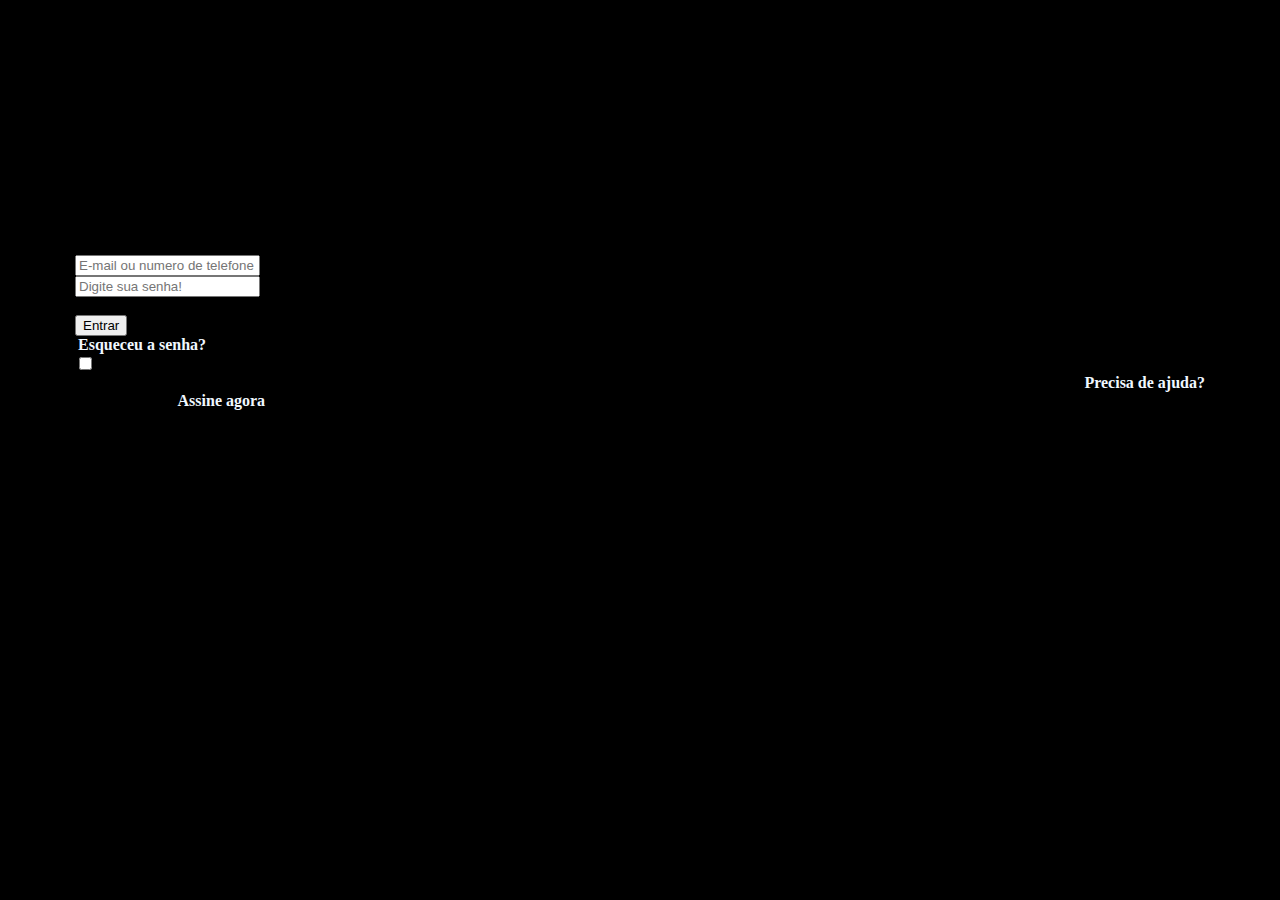
==== index.html @ bd3523df "Netflix Clone" ====
<!DOCTYPE html>
<html lang="pt-br">
<head>
    <meta charset="UTF-8">
    <meta name="viewport" content="width=device-width, initial-scale=1.0">
    <title>Netflix</title>
    <link rel="stylesheet" href="https://cdn.jsdelivr.net/npm/bootstrap@5.3.2/dist/css/bootstrap.min.css" integrity="sha384-T3c6CoIi6uLrA9TneNEoa7RxnatzjcDSCmG1MXxSR1GAsXEV/Dwwykc2MPK8M2HN" crossorigin="anonymous">
    <link rel="stylesheet" href="assets/css/style.css">
    <link rel="stylesheet" href="https://cdn.jsdelivr.net/npm/bootstrap-icons@1.11.3/font/bootstrap-icons.min.css">
    <link rel="shortcut icon" type="image/png" href="/assets/imagens/logosite.png">
</head>

<body class="bg_login">

    <div class="container-fluid">
        <header class="row">
            <img id="netflixLogo" src="assets/imagens/logo.png" alt="">
        </header>
        <div id="login" class="col-4 offset-4">
            <h1 class="text-white">Entrar</h1>
            <br>
            <form class="">
                <br>
                <input required type="email" name="" class="form-control form-control-lg inputs" placeholder="E-mail ou numero de telefone">
                <br>
                <div class="senha">
                    <input required type="password" id="inputSenha" class="form-control form-control-lg inputs" placeholder="Digite sua senha!"> 
                    <button class="form btn-right bi bi-eye-fill" id="btnVerSenha" type="button"></button>
                </div>
                <br>
                <button class="btn col-12 btn-danger btn-lg">Entrar</button>
                <div class="col text-center mt-3"><a href="#" class="links">Esqueceu a senha?</a>
                </div>
                <div class="row mt-4">
                    <div class="col text-white">
                        <input type="checkbox"> Lembrar de mim.
                    </div>
                    <div class="col" id="linkAjuda">
                        <a href="#" class="text-white links">Precisa de ajuda?</a>
                    </div>
                        <div class="row mt-4">
                            <div class="btnAssinar">
                                <p class="text-white">Novo por aqui?</p><a href="#" class="links">Assine agora</a>
                            </div>
                        </div>
                    </div>
                </div>
            </form>
        </div>
    </div>

<script src="/assets/js/script.js"></script>
</body>
</html>
---- assets/css/style.css ----
body {
    margin: 0;
    padding: 0;
    background-color: black;
}

body.bg_login{
    background-image: url(/assets/imagens/background.png);
    background-size: cover;
    background-repeat: no-repeat;
}

header{

    padding: 20px;
    background: linear-gradient(
        180deg,
        rgba(0,0,0,0.7) 0%,
        rgba(0,0,0,0) 100%
    );

}

.senha{

    display: flex;
    background-color: white;
    border-radius: 5px;

}

#netflixLogo{

    width: 200px;
    margin: 10px;

}

#login {

    background: rgba(0,0,0,0.7);
    padding: 75px;
    border-radius: 5px;

}

#linkAjuda{

    display: flex;
    justify-content: end;

}

#btnVerSenha{

    position: absolute;
    z-index: 2;
    margin-left: 310px;
    margin-top: 12px;

}

.bi-eye-fill,
.bi-eye-slash-fill{

    background-color: transparent;
    border: none;
    color: rgb(0, 0, 0);
    border-radius: 5px;

}

.btnAssinar{

    display: flex;

}

.links{
    text-decoration: none;
    color: aliceblue;
    font-weight: bolder;
    margin-left: 3px;
}

.senha{

    background-color: transparent;

}
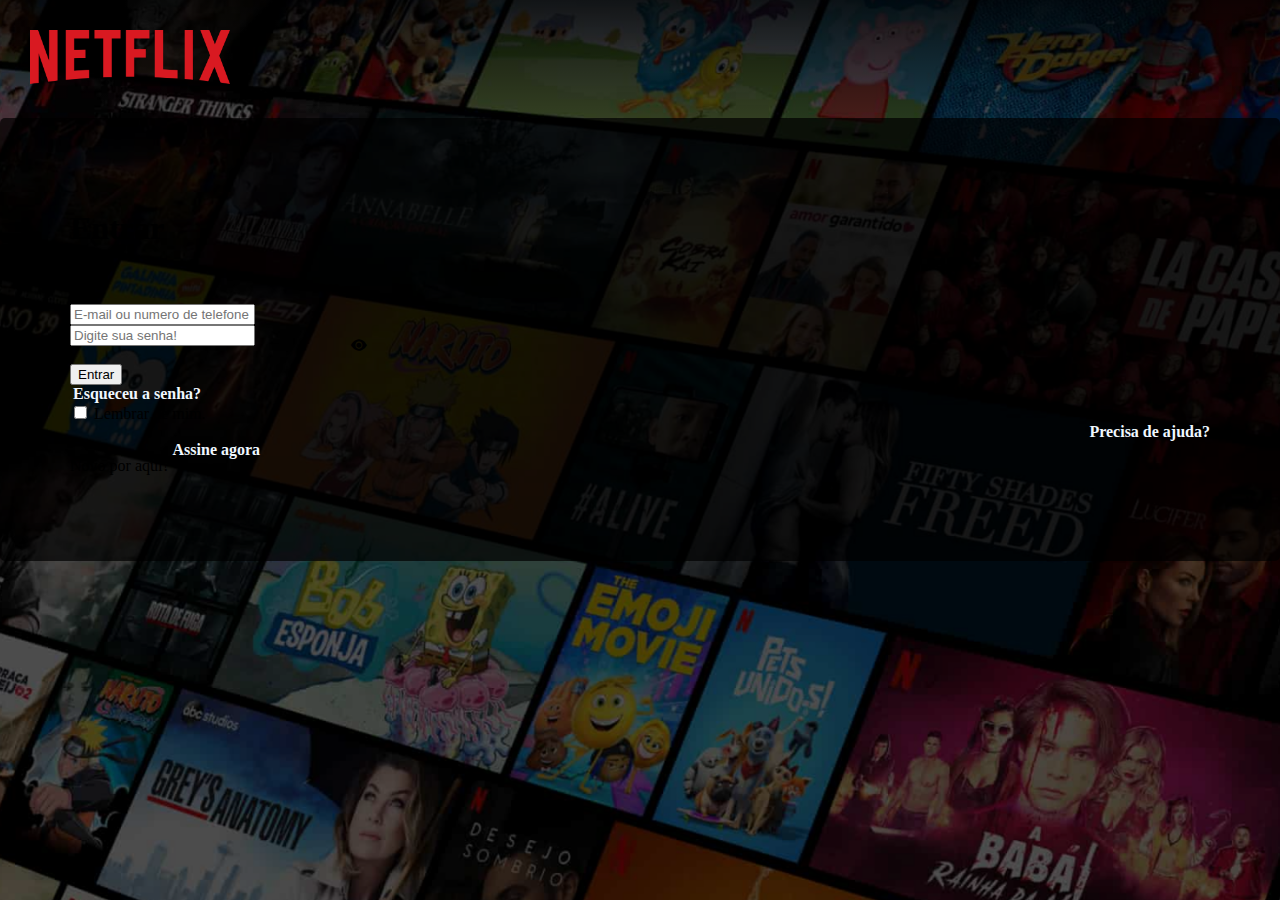
==== commit cbedd22c: "Front-end V 1.2" ====
--- a/index.html
+++ b/index.html
@@ -7,32 +7,32 @@
     <link rel="stylesheet" href="https://cdn.jsdelivr.net/npm/bootstrap@5.3.2/dist/css/bootstrap.min.css" integrity="sha384-T3c6CoIi6uLrA9TneNEoa7RxnatzjcDSCmG1MXxSR1GAsXEV/Dwwykc2MPK8M2HN" crossorigin="anonymous">
     <link rel="stylesheet" href="assets/css/style.css">
     <link rel="stylesheet" href="https://cdn.jsdelivr.net/npm/bootstrap-icons@1.11.3/font/bootstrap-icons.min.css">
-    <link rel="shortcut icon" type="image/png" href="/assets/imagens/logosite.png">
+    <link rel="shortcut icon" type="image/webp" href="/assets/images/logoNetflix.webp">
 </head>
 
 <body class="bg_login">
 
-    <div class="container-fluid">
+    <div class="container-fluid" id="container">
         <header class="row">
-            <img id="netflixLogo" src="assets/imagens/logo.png" alt="">
+            <img id="netflixLogo" src="assets/images/logo.png" alt="Netflix logo">
         </header>
         <div id="login" class="col-4 offset-4">
             <h1 class="text-white">Entrar</h1>
             <br>
             <form class="">
                 <br>
-                <input required type="email" name="" class="form-control form-control-lg inputs" placeholder="E-mail ou numero de telefone">
+                <input required type="email" id="inputEmail" class="form-control form-control-lg inputs" placeholder="E-mail ou numero de telefone">
                 <br>
                 <div class="senha">
                     <input required type="password" id="inputSenha" class="form-control form-control-lg inputs" placeholder="Digite sua senha!"> 
                     <button class="form btn-right bi bi-eye-fill" id="btnVerSenha" type="button"></button>
                 </div>
                 <br>
-                <button class="btn col-12 btn-danger btn-lg">Entrar</button>
+                <button class="btn col-12 btn-danger btn-lg" id="entrar" type="button">Entrar</button>
                 <div class="col text-center mt-3"><a href="#" class="links">Esqueceu a senha?</a>
                 </div>
                 <div class="row mt-4">
-                    <div class="col text-white">
+                    <div class="col-6 text-white">
                         <input type="checkbox"> Lembrar de mim.
                     </div>
                     <div class="col" id="linkAjuda">
--- a/assets/css/style.css
+++ b/assets/css/style.css
@@ -5,7 +5,7 @@
 }
 
 body.bg_login{
-    background-image: url(/assets/imagens/background.png);
+    background-image: url(/assets/images/background.png);
     background-size: cover;
     background-repeat: no-repeat;
 }
@@ -39,7 +39,7 @@
 #login {
 
     background: rgba(0,0,0,0.7);
-    padding: 75px;
+    padding: 70px;
     border-radius: 5px;
 
 }
@@ -54,9 +54,10 @@
 #btnVerSenha{
 
     position: absolute;
-    z-index: 2;
-    margin-left: 310px;
-    margin-top: 12px;
+    z-index: 9;
+    margin-left: 275px;
+    margin-top: 11px;
+    font-size: 16px;
 
 }
 
